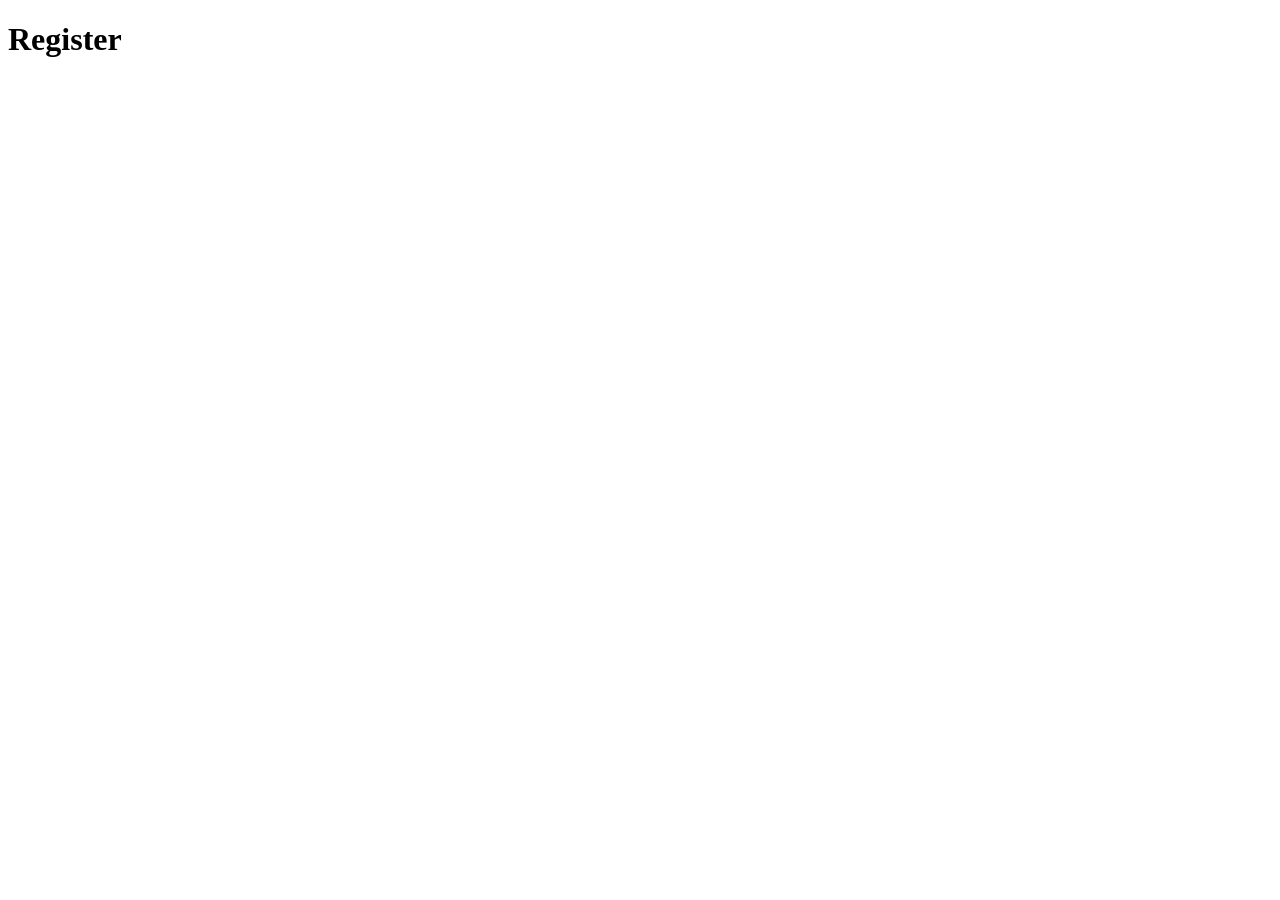
==== index.html @ 489cb3da "Create index.html" ====
<!DOCTYPE html>
<html lang="en">
<head>
    <meta charset="UTF-8">
    <meta name="viewport" content="width=device-width, initial-scale=1.0">
    <title>To do Lists</title>
</head>
<body>
    <div class="container" id="signup">
        <h1 class="form-title">Register</h1>
        <form method="post" action="">  
</body>
</html>
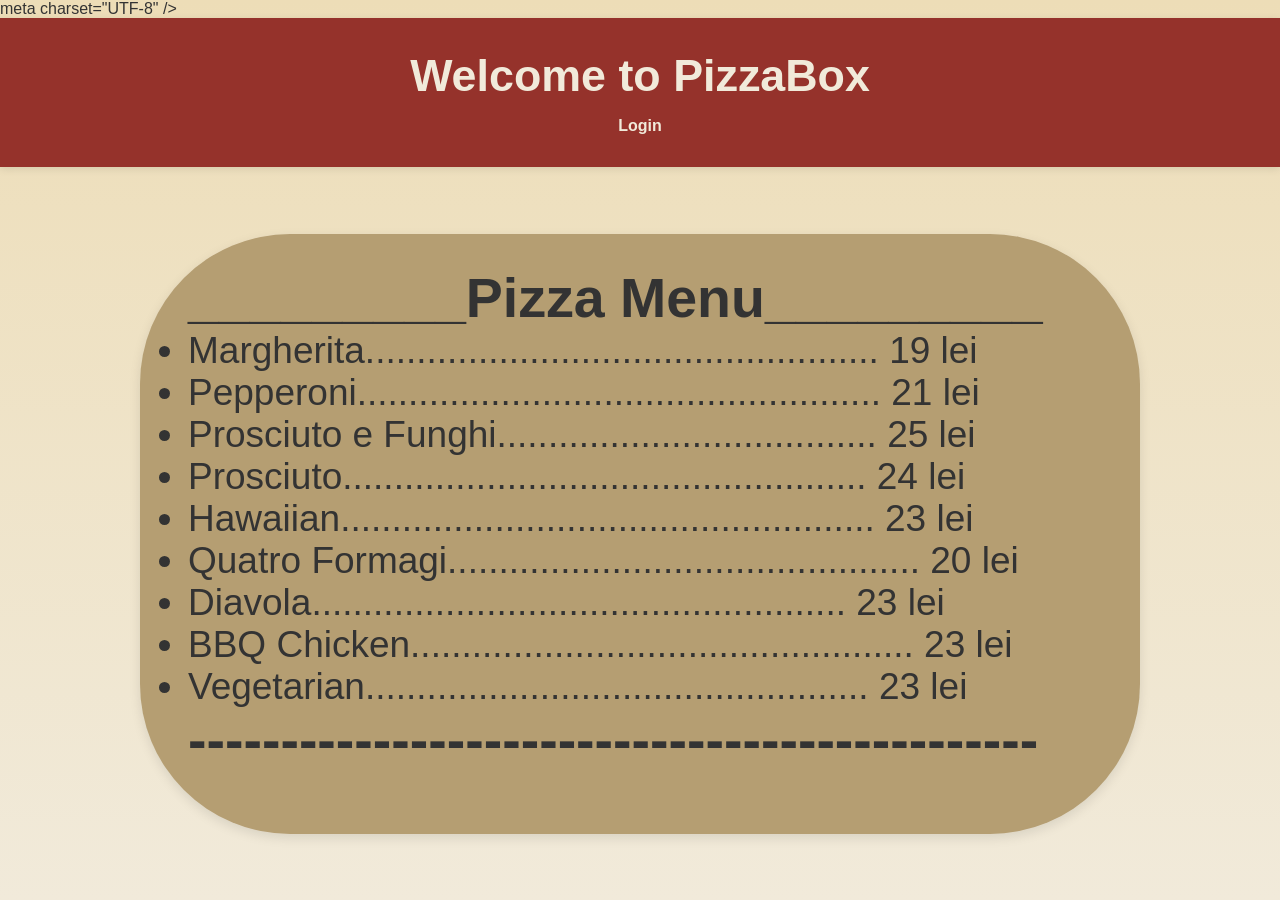
==== commit a6c8e375: "go" ====
--- a/index.html
+++ b/index.html
@@ -1,13 +1,143 @@
 <!DOCTYPE html>
 <html lang="en">
 <head>
-    <meta charset="UTF-8">
-    <meta name="viewport" content="width=device-width, initial-scale=1.0">
-    <title>To do Lists</title>
-</head>
+    meta charset="UTF-8" />
+  <meta name="viewport" content="width=device-width, initial-scale=1.0" />
+  <title>Homework Roots | Home</title>
+  <link rel="stylesheet" href="style2.css" />
+  <style>
+    /* --- General Reset & Body --- */
+    * {
+      margin: 0;
+      padding: 0;
+      box-sizing: border-box;
+      font-family: "Poppins", sans-serif;
+    }
+
+    body {
+      display: flex;
+      flex-direction: column;
+      min-height: 100vh;
+      background: linear-gradient(180deg, #edddb7 0%, #f1eada 100%);
+      color: #333;
+    }
+
+    /* --- Header --- */
+    header {
+      text-align: center;
+      padding: 2rem 1rem;
+      background-color: #95322b;
+      color: #f1eada;
+      box-shadow: 0 2px 8px rgba(0, 0, 0, 0.1);
+    }
+
+    header h1 {
+      font-size: 2.8rem;
+      margin-bottom: 1rem;
+    }
+
+    nav {
+      display: flex;
+      justify-content: center;
+      gap: 2rem;
+    }
+
+    nav a {
+      text-decoration: none;
+      color: #f1eada;
+      font-weight: 600;
+      transition: color 0.3s;
+    }
+
+    nav a:hover {
+      color: #cec1a8;
+    }
+
+    /* --- Main Section --- */
+    main {
+      flex: 1;
+      display: flex;
+      align-items: center;
+      justify-content: center;
+      text-align: center;
+      padding: 3rem 1rem;
+    }
+
+    section {
+      font-size: 37px;
+      font: bold;
+      text-align: left;
+      width: 1000px;
+      height: 600px;
+      background: #b59e72;
+      border-radius: 150px;
+      padding: 2rem 3rem;
+      box-shadow: 0 4px 12px rgba(0, 0, 0, 0.1);
+    }
+
+
+    /* --- Footer --- */
+    footer {
+      background-color: #95322b;
+      text-align: center;
+      padding: 1rem;
+      color: #fff;
+      font-size: 0.9rem;
+    }
+  </style>
+  </head>
 <body>
-    <div class="container" id="signup">
-        <h1 class="form-title">Register</h1>
-        <form method="post" action="">  
+    <header>
+    <h1>Welcome to PizzaBox</h1>
+    <nav>
+      <a href="login/sign_up.html">Login</a>
+  </header>
+
+  <main>
+    <section>
+  <div class="menu-box">
+  <h2>_________Pizza Menu_________</h2>
+
+  <ul class="pizza-menu">
+    <li>
+      <span class="pizza-name"> Margherita..................................................</span>
+      <span class="pizza-price">19 lei</span>
+    </li>
+    <li>
+      <span class="pizza-name"> Pepperoni...................................................</span>
+      <span class="pizza-price">21 lei</span>
+    </li>
+    <li>
+      <span class="pizza-name"> Prosciuto e Funghi.....................................</span>
+      <span class="pizza-price">25 lei</span>
+    </li>
+    <li>
+      <span class="pizza-name"> Prosciuto...................................................</span>
+      <span class="pizza-price">24 lei</span>
+    </li>
+    <li>
+      <span class="pizza-name"> Hawaiian....................................................</span>
+      <span class="pizza-price">23 lei</span>
+    </li>
+    <li>
+      <span class="pizza-name"> Quatro Formagi..............................................</span>
+      <span class="pizza-price">20 lei</span>
+    </li>
+     <li>
+      <span class="pizza-name"> Diavola....................................................</span>
+      <span class="pizza-price">23 lei</span>
+    </li>
+     <li>
+      <span class="pizza-name"> BBQ Chicken.................................................</span>
+      <span class="pizza-price">23 lei</span>
+    </li>
+    <li>
+      <span class="pizza-name"> Vegetarian.................................................</span>
+      <span class="pizza-price">23 lei</span>
+    </li>
+    <h2>----------------------------------------------</h2>
+        
+  </ul>
+</div>
 </body>
 </html>
